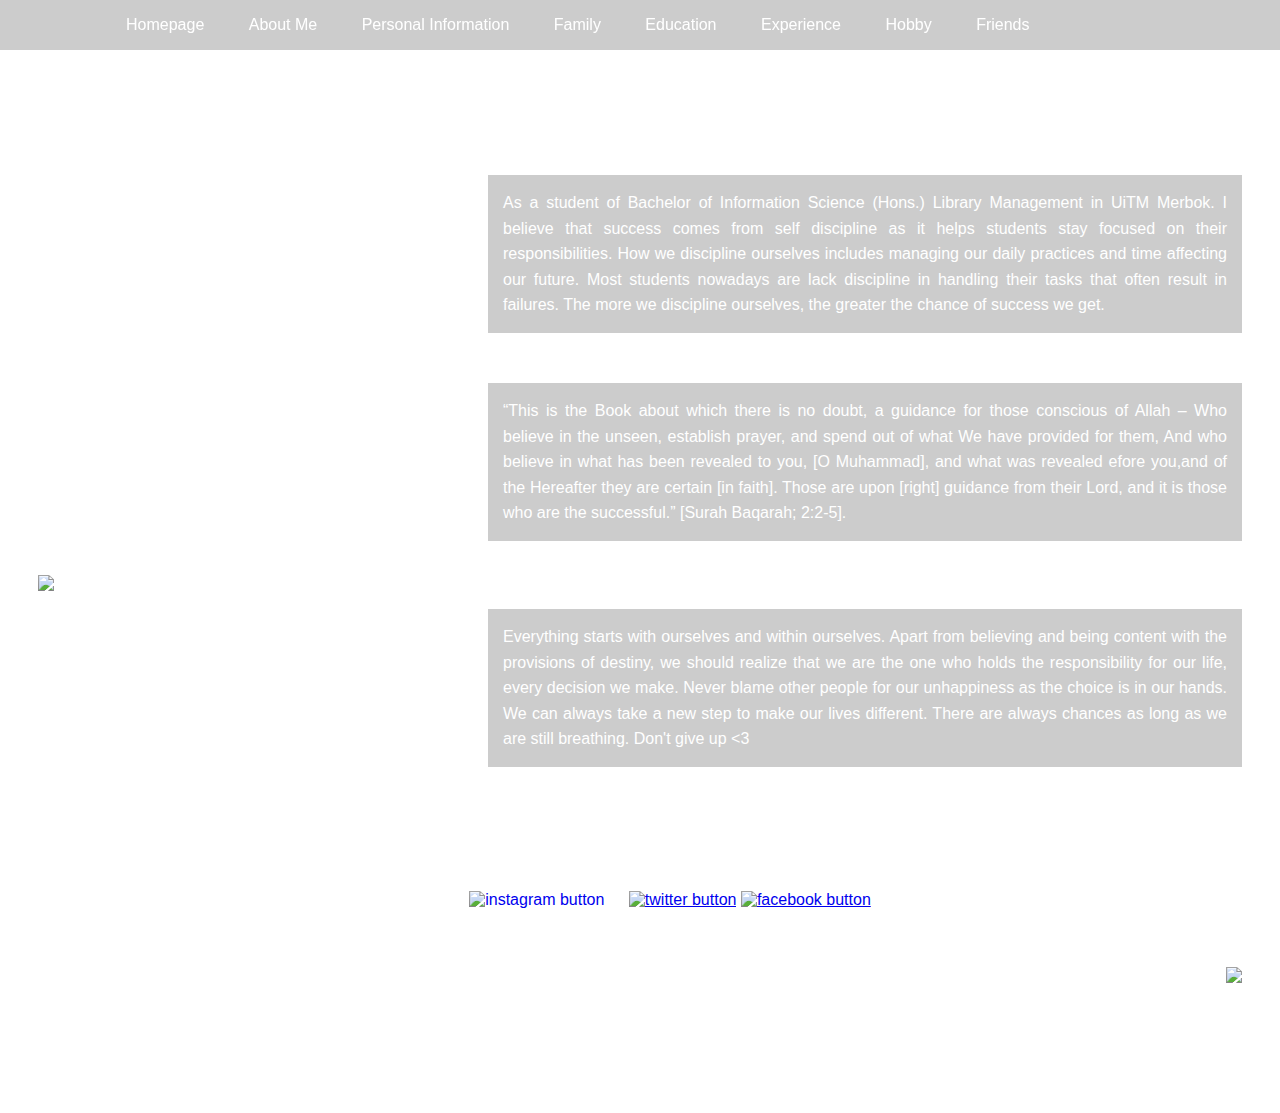
==== index.html @ 4ba224c8 "Update and rename homepage.html to index.html" ====
<!DOCTYPE html>
<html>
  <head>
      <title>Homepage</title>
      <meta name="viewport" content="width=device-width, initial-scale=1.0">
      <link rel="stylesheet" href="style.css">
  </head>
    <body>
     <a name="toparrow"></a>
     <header>
      <img src="homepage folder/name.png">
       <nav>
        <ul>
          <li><a href="index.html">Homepage</a></li>
          <li><a href="aboutme.html">About Me</a></li>
          <li><a href="personalinformation.html">Personal Information</a></li>
          <li><a href="myfamily.html">Family</a></li>
          <li><a href="education.html">Education</a></li>
          <li><a href="experience.html">Experience</a></li>
          <li><a href="hobby.html">Hobby</a></li>
          <li><a href="myfriends.html">Friends</a></li>
        </ul>
       </nav>
      </header>
        <main>
          <div class="hi">
          <p>Hi There,</p>
          <p>I'm Fatin Adlina</p>
          </div>
           <div class="front">
             <p> بِسْمِ اللَّهِ الرَّحْمَنِ الرَّحِيم </p>
             <p>"In the name of God, the Most Gracious, the Most Merciful"</p> 
           </div>
          <p class="words"> As a student of Bachelor of Information Science (Hons.) Library Management in UiTM Merbok. I believe that success comes from self               discipline as it helps students stay focused on their responsibilities. How we discipline ourselves includes managing our daily practices and time affecting            our future. Most students nowadays are lack discipline in handling their tasks that often result in failures. The more we discipline ourselves, the greater            the chance of success we get.</p>
          <p>A Concept of Success from an Islamic Point of View</p>
          <p class="words"> “This is the Book about which there is no doubt, a guidance for those conscious of Allah – Who believe in the unseen, establish prayer, and            spend out of what We have provided for them, And who believe in what has been revealed to you, [O Muhammad], and what was revealed efore you,and of the            Hereafter they are certain [in faith]. Those are upon [right] guidance from their Lord, and it is those who are the successful.”
           [Surah Baqarah; 2:2-5].</p>
     <br>
       <img src="homepage folder/quotes.jpg" alt="homepageheader" width="100%">
     <br>
      <p class="words" align="right">Everything starts with ourselves and within ourselves. Apart from believing and being content with the provisions of destiny, we         should realize that we are the one who holds the responsibility for our life, every decision we make. Never blame other people for our unhappiness as the choice        is in our hands. We can always take a new step to make our lives different. There are always chances as long as we are still breathing. Don't give up <3</p>
     <br>
      <p class="p7">Find me here</p>
     <div class="bt" align="center">
     <ul>
     <li><a target="blank" href="https://www.instagram.com/fatin.adlyna/"><img src="homepage folder/instagram.png" alt="instagram button"></a></li>
     <a target="blank" href="https://twitter.com/fatinadlyna"><img src="homepage folder/twitter.png" alt="twitter button"></a></li>
     <a target="blank" href="https://www.facebook.com/fatinadlyna"><img src="homepage folder/facebook.png" alt="facebook button"></a></li>
     </ul>
     </div>
     <br>
  <a href="#toparrow"><img align="right" src="homepage folder/toparrow.png"></a>
 <br>
<br>
<footer align="center">Copyright &copy;Nur Fatin Adlina Binti Mohd Hasdi</footer>
<footer align="center">Assignment for Basic Web Design and Content Management (IMS456)</footer>
<footer align="center">Best viewed with Google Chrome</footer>
<footer align="center">Last updated on 19 December 2021</footer>
</main>    
</body>
</html>
---- style.css ----
header img {
    height: 80px;
    padding-bottom: 10px;
    padding-left: 50px;
}
body {
    background-image: url('homepage folder/background.png');
    background-size: cover;
    font-family: sans-serif;
    margin-top: 60px;
    padding: 30px;
}

main {
    color: white;
}

.hi {
     float: left;
     font-size: 60px;
     margin-right: 70px;
     padding-bottom: 70px;
     margin-top: 60px;
     font-family: monotype morsiva;

}

.front  {
       text-align: justify;
       text-align: center;
}

p.words	{
	text-align: justify;
	line-height: 1.6;
        border: none;
        padding: 15px;
        margin-left: 450px;
        background: rgba(0,0,0,0.2); 
}
    
header {
    background-color: rgba(0,0,0,0.2);
    position: fixed;
    top: 0;
    left: 0;
    right: 0;
    height: 50px;
    display: flex;
    align-items: center;
}

header * {
    display: inline;
}

header li {
    margin: 20px;
}

header li a {
    color: white;
    text-decoration: none;
}

table {
  font-family: arial, sans-serif;
  border-collapse: collapse;
  width: 80%;
}

td, th {
  text-align: left;
  padding: 8px;
}

tr:nth-child(even) {
  background-color: rgba(0,0,0,0.2);
}

tr:nth-child(odd) {
  background-color: rgba(0,0,0,0.2);
}

#education {
  border: none;
  padding: 15px;
  background: rgba(0,0,0,0.2);
}

#ex1 {
  border: none;
  padding: 15px;
  background: rgba(0,0,0,0.2);
}
#ex2 {
  border: none;
  padding: 15px;
  background: rgba(0,0,0,0.2);
}
#ex3 {
  border: none;
  padding: 15px;
  background: rgba(0,0,0,0.2); 
}

#ex4 {
  border: none;
  padding: 15px;
  background: rgba(0,0,0,0.2);  
}

#main {
  padding-bottom: 70px;
}

#hb {
   font-size: 35px;
   color: white;
   margin-top: 10px;
   text-align: center;
}

.myself {
    float: left;
    margin-right: 80px;
    margin-top: 90px;
    padding-bottom: 100px;
}

.class1 {
   line-height: 20px;
}

.p2 {
   padding-left: 30px;
}

.p3 {
   text-decoration: none;
   line-height: 30px;
   color: #000000;
}

.grew {
  line-height: 25px;
  text-align: justify;
}
    
.p5 { 
    line-height: 25px;
    margin-right: 200px;
}

.p6 {
    margin-left: 110px;
}

.p7 {
    font-family: arial;
    text-align: center;
    padding-top: 40px;
}

div.bt * {
    display: inline;
    padding-bottom: 40px;
}

.bt li {
    margin: 20px;
}

.bt li a {
    text-decoration: none;
}

.ft {
    padding-top: 50px;
}

#fl {
    color: #000000;
    text-align: center;
    border: none;
    background: rgba(0,0,0,0.2);
    line-height: 40px;
    padding-right: 260px;
}

#ch {
    padding-left: 40px;
}

.vd { 
    margin-left: 250px;
}

.cl {
    margin-left: 248px;
    margin-top: 30px;
}

.clearfix {
  overflow: auto;
}

.img {
   padding-bottom: 50px;
   float: left;
   margin-right: 50px;
}

.ds {
    line-height: 25px;
    margin-right: 200px;
    text-align: justify;
}

.ftr {
    color: black;
}

#ph {
    float: left;
    margin-top: 50px; 
    margin-left: 50px;
}
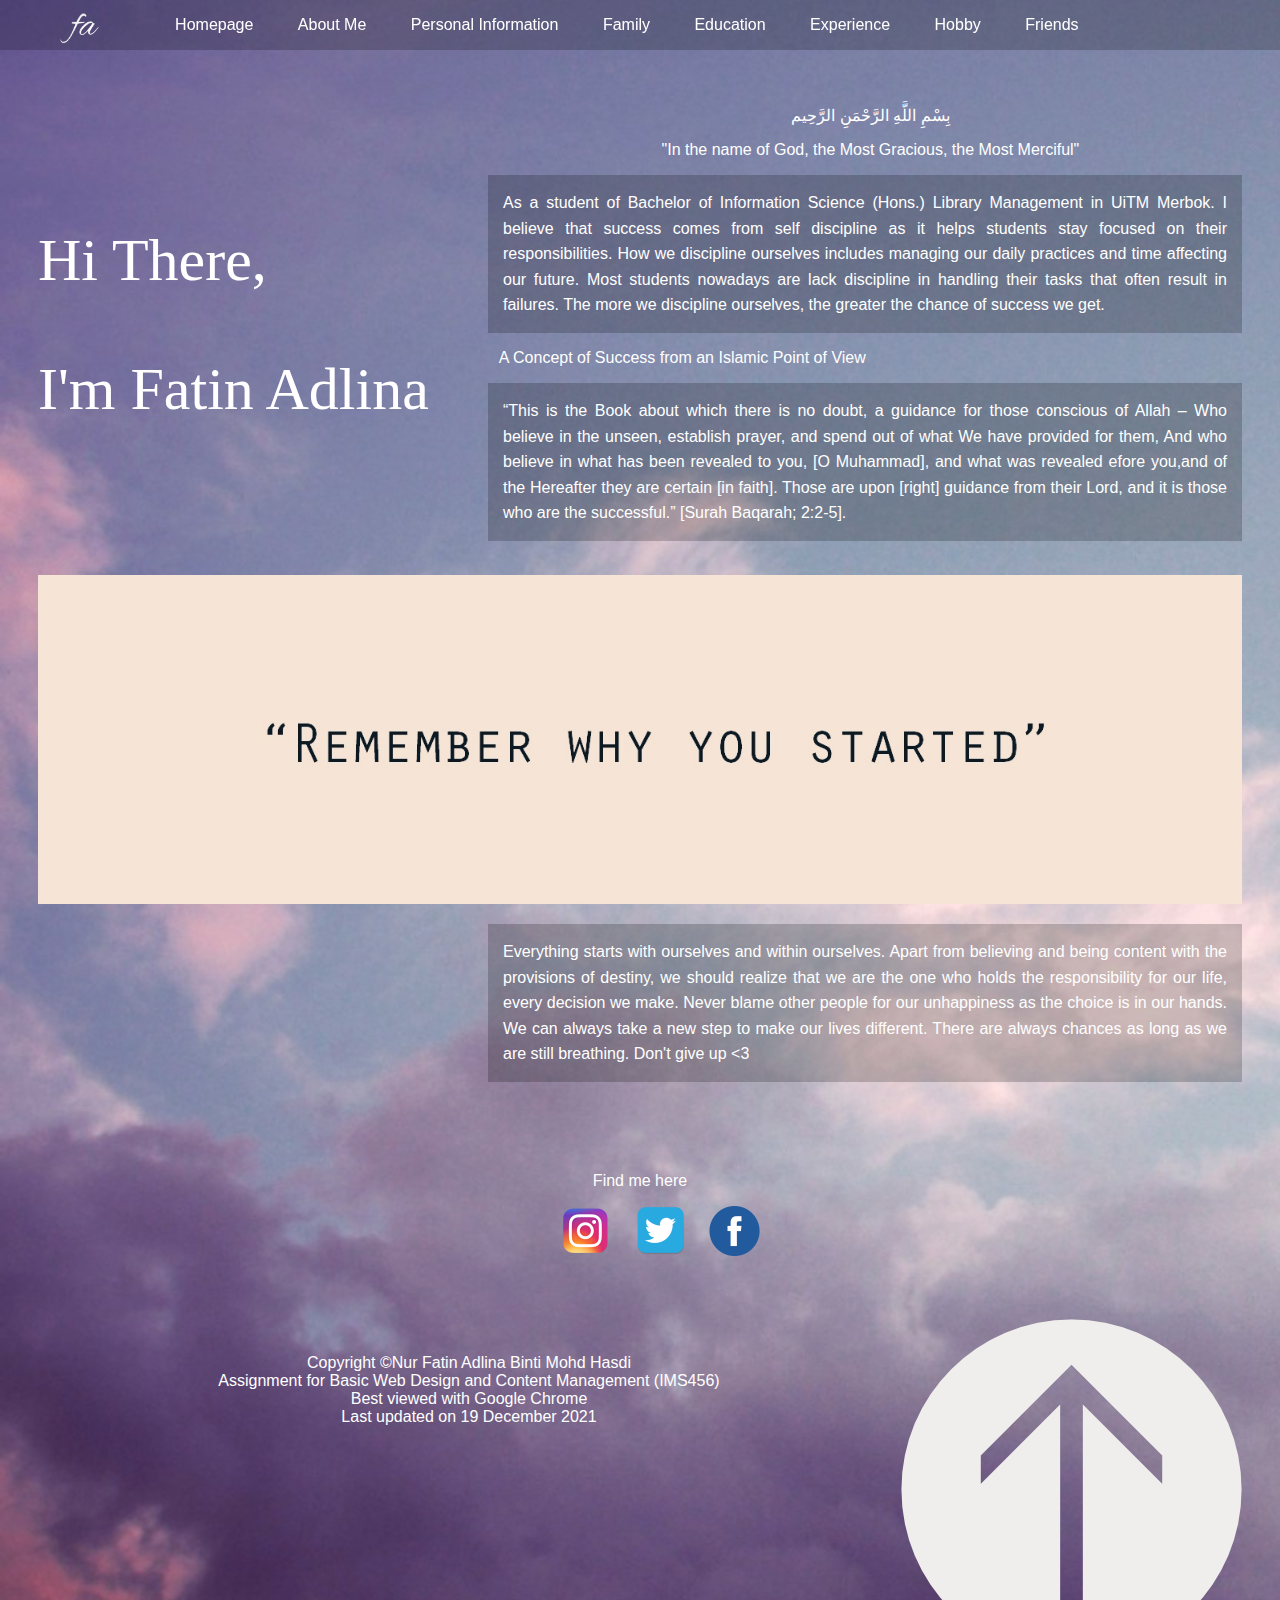
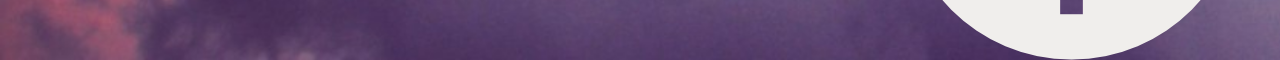
==== commit ea9ecf6e: "Update index.html" ====
--- a/index.html
+++ b/index.html
@@ -8,7 +8,7 @@
     <body>
      <a name="toparrow"></a>
      <header>
-      <img src="homepage folder/name.png">
+      <img src="name.png">
        <nav>
         <ul>
           <li><a href="index.html">Homepage</a></li>
@@ -36,20 +36,20 @@
           <p class="words"> “This is the Book about which there is no doubt, a guidance for those conscious of Allah – Who believe in the unseen, establish prayer, and            spend out of what We have provided for them, And who believe in what has been revealed to you, [O Muhammad], and what was revealed efore you,and of the            Hereafter they are certain [in faith]. Those are upon [right] guidance from their Lord, and it is those who are the successful.”
            [Surah Baqarah; 2:2-5].</p>
      <br>
-       <img src="homepage folder/quotes.jpg" alt="homepageheader" width="100%">
+       <img src="quotes.jpg" alt="homepageheader" width="100%">
      <br>
       <p class="words" align="right">Everything starts with ourselves and within ourselves. Apart from believing and being content with the provisions of destiny, we         should realize that we are the one who holds the responsibility for our life, every decision we make. Never blame other people for our unhappiness as the choice        is in our hands. We can always take a new step to make our lives different. There are always chances as long as we are still breathing. Don't give up <3</p>
      <br>
       <p class="p7">Find me here</p>
      <div class="bt" align="center">
      <ul>
-     <li><a target="blank" href="https://www.instagram.com/fatin.adlyna/"><img src="homepage folder/instagram.png" alt="instagram button"></a></li>
-     <a target="blank" href="https://twitter.com/fatinadlyna"><img src="homepage folder/twitter.png" alt="twitter button"></a></li>
-     <a target="blank" href="https://www.facebook.com/fatinadlyna"><img src="homepage folder/facebook.png" alt="facebook button"></a></li>
+     <li><a target="blank" href="https://www.instagram.com/fatin.adlyna/"><img src="instagram.png" alt="instagram button"></a></li>
+     <a target="blank" href="https://twitter.com/fatinadlyna"><img src="twitter.png" alt="twitter button"></a></li>
+     <a target="blank" href="https://www.facebook.com/fatinadlyna"><img src="facebook.png" alt="facebook button"></a></li>
      </ul>
      </div>
      <br>
-  <a href="#toparrow"><img align="right" src="homepage folder/toparrow.png"></a>
+  <a href="#toparrow"><img align="right" src="toparrow.png"></a>
  <br>
 <br>
 <footer align="center">Copyright &copy;Nur Fatin Adlina Binti Mohd Hasdi</footer>
--- a/style.css
+++ b/style.css
@@ -4,7 +4,7 @@
     padding-left: 50px;
 }
 body {
-    background-image: url('homepage folder/background.png');
+    background-image: url('background.png');
     background-size: cover;
     font-family: sans-serif;
     margin-top: 60px;
@@ -225,4 +225,4 @@
     float: left;
     margin-top: 50px; 
     margin-left: 50px;
-}+}
